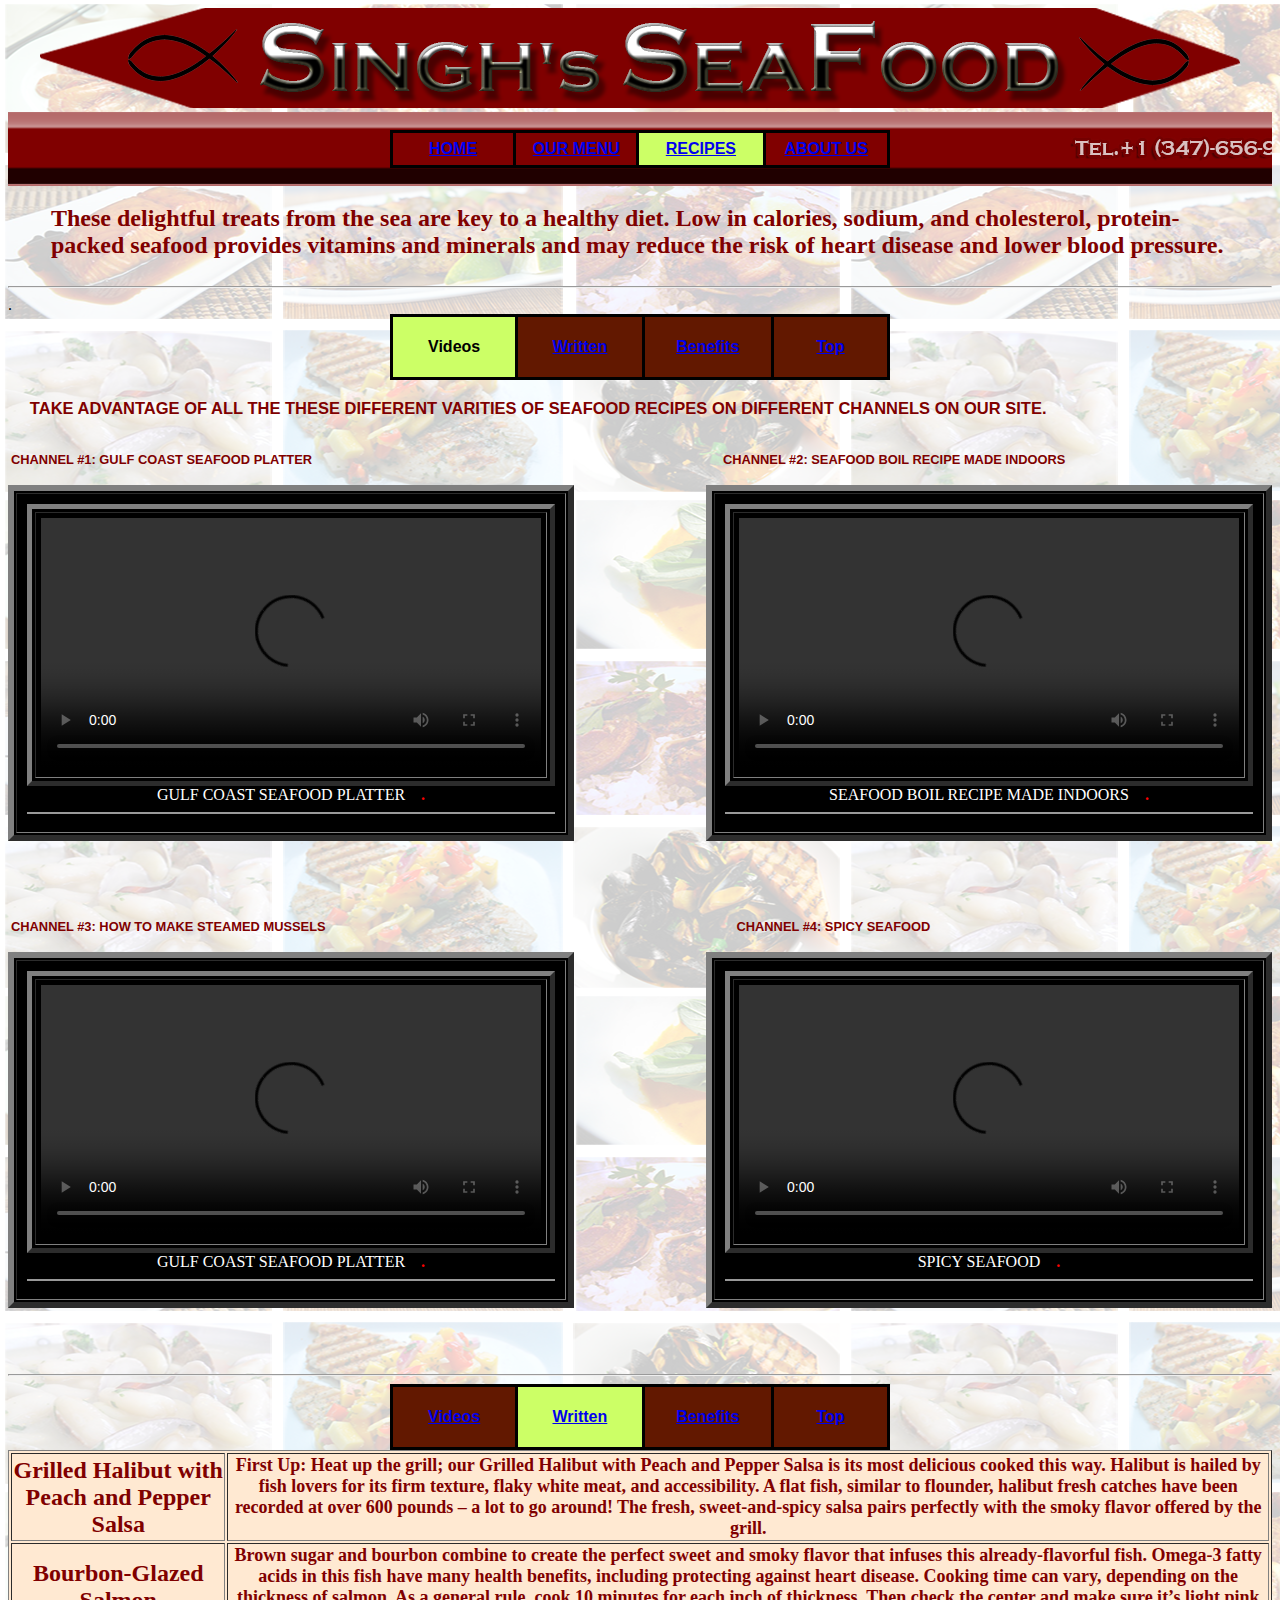
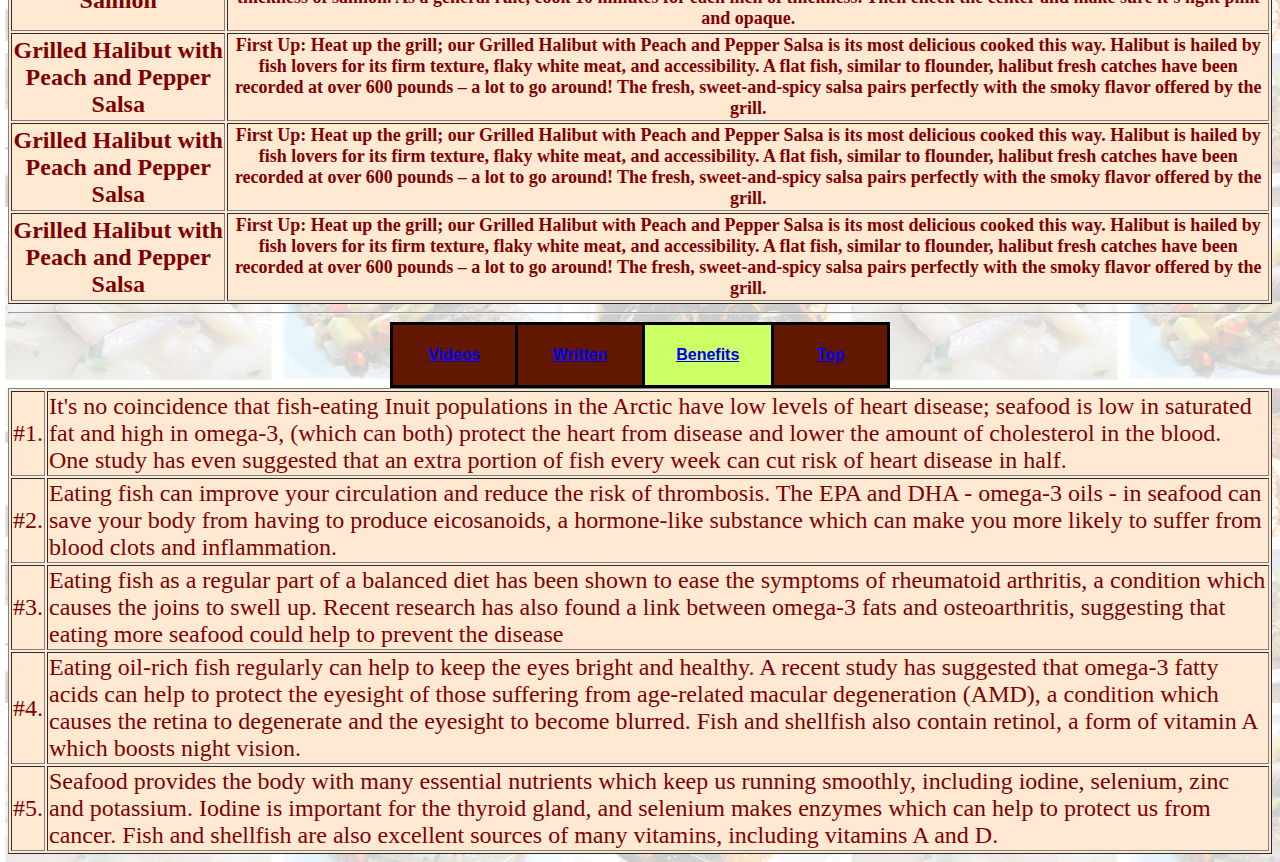
==== other.html @ d56ac5bd "new site" ====
<!-- Kamaljit Singh 
Date:3/25/2015
Midterm-->
<!doctype html>
<html>
<head>
<meta charset="utf-8">

<a id="TOP"></a>
<title>RECIPES</title>
<LINK REL=STYLESHEET TYPE="text/css" href="style.css">
<center><img src="images/TOP.png" alt="USA Flag"height="100" width="1200"></center>

<div id="head" width="100" bolder="1" border="2">

<br>
<TABLE BORDERCOLORLIGHT="#990000" BORDERCOLORDARK="#990000" CELLPADDING="5" CELLSPACING="3" BORDER="0" id="header" align="center">
	<TH BGCOLOR="#800000" WIDTH="120px" align="center"><B><a href="index.html">HOME</font></a><B></TH>	
	<TH BGCOLOR="#800000"  WIDTH="120px" align="center"><B><a href="menu.html">OUR MENU</a><B></TH>
	<TH BGCOLOR="#CCFF66"  WIDTH="120px" align="center"><a href="other.html">RECIPES</a></TH>
	<TH BGCOLOR="#800000"  WIDTH="120px" align="center"><a href="about.html">ABOUT US</a></TH>
</TABLE>
<br>
</div>

<table id="maintext" >
<tr><td><p><blockquote><font color="#800000" SIZE="5" style="font-family:MingLiU-ExtB"> <b>
These delightful treats from the sea are key to a healthy diet. Low in calories, sodium, and cholesterol, protein-packed seafood provides vitamins and minerals and may reduce the risk of heart disease and lower blood pressure.<b></font></blockquote></p>
</table>

<hr>
<a id="VIDEOS"></a>
<TABLE BORDERCOLORLIGHT="#990000" BORDERCOLORDARK="#990000" CELLPADDING="5" CELLSPACING="3" BORDER="0" id="header" align="center">
<nav>.
	<TH BGCOLOR="#CCFF66" WIDTH="150px" height="50"align="center" <B>Videos<B></TH>	</nav>
	<TH BGCOLOR="#621800"  WIDTH="150px" align="center"><a href="#DINNER"><font><a href="#WRITTEN">Written</font></a></TH>
	<TH BGCOLOR="#621800"  WIDTH="150px" align="center"><a href="#Dessert"><font><a href="#BENEFITS">Benefits</a></font></a></TH>
	<TH BGCOLOR="#621800"  WIDTH="150px" align="center"><a href="#TOP">Top</a></TH>
</TABLE>
<table border="0" ID="TV">
<tr><td align="center">
<H2>TAKE ADVANTAGE OF ALL THE THESE DIFFERENT VARITIES OF SEAFOOD RECIPES ON DIFFERENT CHANNELS ON OUR SITE.</h2>
</td></tr>
<TR><TD><H3>CHANNEL #1: GULF COAST SEAFOOD PLATTER&nbsp;&nbsp;&nbsp;&nbsp;&nbsp;&nbsp;&nbsp;&nbsp;&nbsp;&nbsp;&nbsp;&nbsp;&nbsp;&nbsp;&nbsp;&nbsp;&nbsp;&nbsp; 
&nbsp;&nbsp;&nbsp;&nbsp;&nbsp;&nbsp;&nbsp;&nbsp;&nbsp;&nbsp;&nbsp;&nbsp;&nbsp;&nbsp;&nbsp;&nbsp;
&nbsp;&nbsp;&nbsp;&nbsp;&nbsp;&nbsp;&nbsp;&nbsp;&nbsp;&nbsp;&nbsp;&nbsp;&nbsp;&nbsp;&nbsp;&nbsp;&nbsp;&nbsp;
&nbsp;&nbsp;&nbsp;&nbsp;&nbsp;&nbsp;&nbsp;&nbsp;&nbsp;&nbsp;&nbsp;&nbsp;&nbsp;&nbsp;&nbsp;&nbsp;&nbsp;&nbsp;&nbsp;
&nbsp;&nbsp;&nbsp;&nbsp;&nbsp;&nbsp;&nbsp;&nbsp;&nbsp;&nbsp;&nbsp;&nbsp;&nbsp;&nbsp;&nbsp;&nbsp;&nbsp;&nbsp;&nbsp;&nbsp;
&nbsp;&nbsp;&nbsp;&nbsp;&nbsp;&nbsp;&nbsp;&nbsp;&nbsp;&nbsp;&nbsp;&nbsp;&nbsp;&nbsp;&nbsp;&nbsp;&nbsp;&nbsp;
CHANNEL #2: SEAFOOD BOIL RECIPE MADE INDOORS</h3></TD></TR>
</table>
<div>
<table align="left" border="6" body bgcolor="black" CELLPADDING="10px" BORDERCOLORDARK="##2B2B2B">

<tr><td width="400" height="100">

<TABLE BORDERCOLORLIGHT="#CCCCFF" BORDERCOLORDARK="#0000FF" CELLPADDING="5" CELLSPACING="3" BORDER="5">
<tr> <td>
	 <video width="500" height="250" controls>
 
  <source src="videos/Gulf Coast Seafood Platter (recipes).mp4" type="video/mp4">
  
Your browser does not support the video tag.
</video> 
</td></tr>
	</TABLE>
<center><font color="White">GULF COAST SEAFOOD PLATTER</font>&nbsp; &nbsp; <font color="red"><b>.<b></font> 

<hr color="#999999">
</table>


<table align="right" border="6" body bgcolor="black" CELLPADDING="10px" BORDERCOLORDARK="##2B2B2B">

<tr><td width="500" height="250">

<TABLE BORDERCOLORLIGHT="#CCCCFF" BORDERCOLORDARK="#0000FF" CELLPADDING="5" CELLSPACING="3" BORDER="5">
<tr> <td>
	 <video width="500" height="250" controls>
 
  <source src="videos/Seafood Boil Recipe made indoors - I Heart Recipes.mp4" type="video/mp4">
  
Your browser does not support the video tag.
</video> 
</td></tr>
	</TABLE>
<center><font color="White">SEAFOOD BOIL RECIPE MADE INDOORS</font>&nbsp; &nbsp; <font color="red"><b>.<b></font> 

<hr color="#999999">
</table>
</div>


<br><br><br><br><br><br><br><br><br><br><br><br><br><br><br><br><br><br><br><br><br><br><br>
<table border="0" ID="TV">
<tr><td align="center">

</td></tr>
<TR><TD><H3>CHANNEL #3: HOW TO MAKE STEAMED MUSSELS&nbsp;&nbsp;&nbsp;&nbsp;&nbsp;&nbsp;&nbsp;&nbsp;&nbsp;&nbsp;&nbsp;&nbsp;&nbsp;&nbsp;&nbsp;&nbsp;&nbsp;&nbsp; 
&nbsp;&nbsp;&nbsp;&nbsp;&nbsp;&nbsp;&nbsp;&nbsp;&nbsp;&nbsp;&nbsp;&nbsp;&nbsp;&nbsp;&nbsp;&nbsp;
&nbsp;&nbsp;&nbsp;&nbsp;&nbsp;&nbsp;&nbsp;&nbsp;&nbsp;&nbsp;&nbsp;&nbsp;&nbsp;&nbsp;&nbsp;&nbsp;&nbsp;&nbsp;
&nbsp;&nbsp;&nbsp;&nbsp;&nbsp;&nbsp;&nbsp;&nbsp;&nbsp;&nbsp;&nbsp;&nbsp;&nbsp;&nbsp;&nbsp;&nbsp;&nbsp;&nbsp;&nbsp;
&nbsp;&nbsp;&nbsp;&nbsp;&nbsp;&nbsp;&nbsp;&nbsp;&nbsp;&nbsp;&nbsp;&nbsp;&nbsp;&nbsp;&nbsp;&nbsp;&nbsp;&nbsp;&nbsp;&nbsp;
&nbsp;&nbsp;&nbsp;&nbsp;&nbsp;&nbsp;&nbsp;&nbsp;&nbsp;&nbsp;&nbsp;&nbsp;&nbsp;&nbsp;&nbsp;&nbsp;&nbsp;&nbsp;
CHANNEL #4: SPICY SEAFOOD</h3></TD></TR>
</table>
<div>
<table align="left" border="6" body bgcolor="black" CELLPADDING="10px" BORDERCOLORDARK="##2B2B2B">

<tr><td width="400" height="100">

<TABLE BORDERCOLORLIGHT="#CCCCFF" BORDERCOLORDARK="#0000FF" CELLPADDING="5" CELLSPACING="3" BORDER="5">
<tr> <td>
	 <video width="500" height="250" controls>
 
  <source src="videos/How to Make Steamed Mussels.mp4" type="video/mp4">
  
Your browser does not support the video tag.
</video> 
</td></tr>
	</TABLE>
<center><font color="White">GULF COAST SEAFOOD PLATTER</font>&nbsp; &nbsp; <font color="red"><b>.<b></font> 

<hr color="#999999">
</table>


<table align="right" border="6" body bgcolor="black" CELLPADDING="10px" BORDERCOLORDARK="##2B2B2B">

<tr><td width="500" height="250">

<TABLE BORDERCOLORLIGHT="#CCCCFF" BORDERCOLORDARK="#0000FF" CELLPADDING="5" CELLSPACING="3" BORDER="5">
<tr> <td>
	 <video width="500" height="250" controls>
 
  <source src="videos/Spicy Seafood.mp4" type="video/mp4">
  
Your browser does not support the video tag.
</video> 
</td></tr>
	</TABLE>
<center><font color="White">SPICY SEAFOOD</font>&nbsp; &nbsp; <font color="red"><b>.<b></font> 

<hr color="#999999">
</table>
</div>
<br><br><br><br><br><br><br><br><br><br><br><br><br><br><br><br><br><br><br><br><br><br><br>
<hr>
<a id="WRITTEN"></a>
<TABLE BORDERCOLORLIGHT="#990000" BORDERCOLORDARK="#990000" CELLPADDING="5" CELLSPACING="3" BORDER="0" id="header" align="center">
<nav>
	<TH BGCOLOR="#621800" WIDTH="150px" height="50"align="center" <B><a href="#VIDEOS">Videos<B></a></TH>	</nav>
	<TH BGCOLOR="#CCFF66"  WIDTH="150px" align="center"><a href="#DINNER"><font color="">Written</font></a></TH>
	<TH BGCOLOR="#621800"  WIDTH="150px" align="center"><a href="#Dessert"><font><a href="#BENEFITS">Benefits</a></font></a></TH>
	<TH BGCOLOR="#621800"  WIDTH="150px" align="center"><a href="#TOP">Top</a></TH>
</TABLE>

<table border="1" id="maintext" bgcolor="#FFE9D2">
<tr><td align="center"><font size="5" color="#800000"style="font-family:MingLiU-ExtB"><b>Grilled Halibut with Peach and Pepper Salsa</b></font></td><td align="center"><font size="4" color="#800000"style="font-family:MingLiU-ExtB"><b>First Up: Heat up the grill; our Grilled Halibut with Peach and Pepper Salsa is its most delicious cooked this way. 
Halibut is hailed by fish lovers for its firm texture, flaky white meat, and accessibility. A flat fish, similar to flounder, halibut fresh catches have been recorded at over 600 pounds – a lot to go around!
 The fresh, sweet-and-spicy salsa pairs perfectly with the smoky flavor offered by the grill.<b></font></td>
 <tr><td align="center"><font size="5" color="#800000"style="font-family:MingLiU-ExtB"><b>Bourbon-Glazed Salmon</b></font></td><td align="center"><font size="4" color="#800000"style="font-family:MingLiU-ExtB"><b>Brown sugar and bourbon combine to create the perfect sweet and smoky flavor that infuses this already-flavorful fish. Omega-3 fatty acids in this fish have many health benefits, including protecting against heart disease. Cooking time can vary, depending on the thickness of salmon. As a general rule, cook 10 minutes for each inch of thickness. 
 Then check the center and make sure it’s light pink and opaque.<b></font></td>
 <tr><td align="center"><font size="5" color="#800000"style="font-family:MingLiU-ExtB"><b>Grilled Halibut with Peach and Pepper Salsa</b></font></td><td align="center"><font size="4" color="#800000"style="font-family:MingLiU-ExtB"><b>First Up: Heat up the grill; our Grilled Halibut with Peach and Pepper Salsa is its most delicious cooked this way. 
Halibut is hailed by fish lovers for its firm texture, flaky white meat, and accessibility. A flat fish, similar to flounder, halibut fresh catches have been recorded at over 600 pounds – a lot to go around!
 The fresh, sweet-and-spicy salsa pairs perfectly with the smoky flavor offered by the grill.<b></font></td>
 <tr><td align="center"><font size="5" color="#800000"style="font-family:MingLiU-ExtB"><b>Grilled Halibut with Peach and Pepper Salsa</b></font></td><td align="center"><font size="4" color="#800000"style="font-family:MingLiU-ExtB"><b>First Up: Heat up the grill; our Grilled Halibut with Peach and Pepper Salsa is its most delicious cooked this way. 
Halibut is hailed by fish lovers for its firm texture, flaky white meat, and accessibility. A flat fish, similar to flounder, halibut fresh catches have been recorded at over 600 pounds – a lot to go around!
 The fresh, sweet-and-spicy salsa pairs perfectly with the smoky flavor offered by the grill.<b></font></td>
 <tr><td align="center"><font size="5" color="#800000"style="font-family:MingLiU-ExtB"><b>Grilled Halibut with Peach and Pepper Salsa</b></font></td><td align="center"><font size="4" color="#800000"style="font-family:MingLiU-ExtB"><b>First Up: Heat up the grill; our Grilled Halibut with Peach and Pepper Salsa is its most delicious cooked this way. 
Halibut is hailed by fish lovers for its firm texture, flaky white meat, and accessibility. A flat fish, similar to flounder, halibut fresh catches have been recorded at over 600 pounds – a lot to go around!
 The fresh, sweet-and-spicy salsa pairs perfectly with the smoky flavor offered by the grill.<b></font></td>
</table>
<body>
<hr>
<a id="BENEFITS"></a>
<TABLE BORDERCOLORLIGHT="#990000" BORDERCOLORDARK="#990000" CELLPADDING="5" CELLSPACING="3" BORDER="0" id="header" align="center">
<nav>
	<TH BGCOLOR="#621800" WIDTH="150px" height="50"align="center" <B><a href="#VIDEOS">Videos<B></a></TH>	</nav>
	<TH BGCOLOR="#621800"  WIDTH="150px" align="center"><a href="#DINNER"><font color=""><a href="#WRITTEN">Written</a></font></a></TH>
	<TH BGCOLOR="#CCFF66"  WIDTH="150px" align="center"><a href="#Dessert"><font>Benefits</font></a></TH>
	<TH BGCOLOR="#621800"  WIDTH="150px" align="center"><a href="#TOP">Top</a></TH>
</TABLE>
<table border="1" bgcolor="#FFE9D2">

<tr><td><font size="5" color="#800000"style="font-family:MingLiU-ExtB">#1.</font></td><td><font size="5" color="#800000"style="font-family:MingLiU-ExtB">It's no coincidence that fish-eating Inuit populations in the Arctic have low levels of heart disease; 
seafood is low in saturated fat and high in omega-3, (which can both) protect the heart from disease and lower the amount of cholesterol in the blood. 
One study has even suggested that an extra portion of fish every week can cut risk of heart disease in half.</font></td></tr>
<tr><td><font size="5" color="#800000"style="font-family:MingLiU-ExtB">#2.</font></td><td><font size="5" color="#800000"style="font-family:MingLiU-ExtB">Eating fish can improve your circulation and reduce the risk of thrombosis. 
The EPA and DHA - omega-3 oils - in seafood can save your body from having to produce eicosanoids, a hormone-like substance which can make you more likely to suffer from blood clots and inflammation.</font></td></tr>
<tr><td><font size="5" color="#800000"style="font-family:MingLiU-ExtB">#3.</font></td><td><font size="5" color="#800000"style="font-family:MingLiU-ExtB">Eating fish as a regular part of a balanced diet has been shown to ease the symptoms of rheumatoid arthritis, a condition which causes the joins to swell up. 
Recent research has also found a link between omega-3 fats and osteoarthritis, suggesting that eating more seafood could help to prevent the disease</font></td></tr>
<tr><td><font size="5" color="#800000"style="font-family:MingLiU-ExtB">#4.</font></td><td><font size="5" color="#800000"style="font-family:MingLiU-ExtB">Eating oil-rich fish regularly can help to keep the eyes bright and healthy. A recent study has suggested that omega-3 fatty acids can help to protect the eyesight of those suffering from age-related macular degeneration (AMD), a condition which causes the retina to
 degenerate and the eyesight to become blurred. Fish and shellfish also contain retinol, a form of vitamin A which boosts night vision.</font></td></tr>
 <tr><td><font size="5" color="#800000"style="font-family:MingLiU-ExtB">#5.</font></td><td><font size="5" color="#800000"style="font-family:MingLiU-ExtB">Seafood provides the body with many essential nutrients which keep us running smoothly, including iodine, selenium, zinc and potassium. Iodine is important for the thyroid gland, and selenium makes enzymes which can help to protect us from cancer. 
 Fish and shellfish are also excellent sources of many vitamins, including vitamins A and D.</font></td></tr>
</table>
</body>

</html>
---- style.css ----
<style type="text/css">
<!--
body {
	font: 100%/1.4 Verdana, Arial, Helvetica, sans-serif;
	background-color: #42413C;
	margin: 0;
	padding: 0;
	color: #000;
    
}

#TV
{
font: 100%/1.4 Verdana, Arial, Helvetica, sans-serif;
	background-color:
	margin: 0;
	padding: 0;
	color: #800000;
	font-size: 11px;
    
}body{
background-image: url("images/background2.png");
}
#header{
background-color:grey;
width:500px; 
 }
#topic{
color:Red
}

#header{
	background-color:black;
	font: 100%/1.4 Verdana, Arial, Helvetica, sans-serif;
	
}
#head{
background-color:#ffffff;
background-image: url("images/hh2.png");
}
#blockquote 
{font-size: 20px;
}

#maintext{
background-color="#800000";
	}
</style>
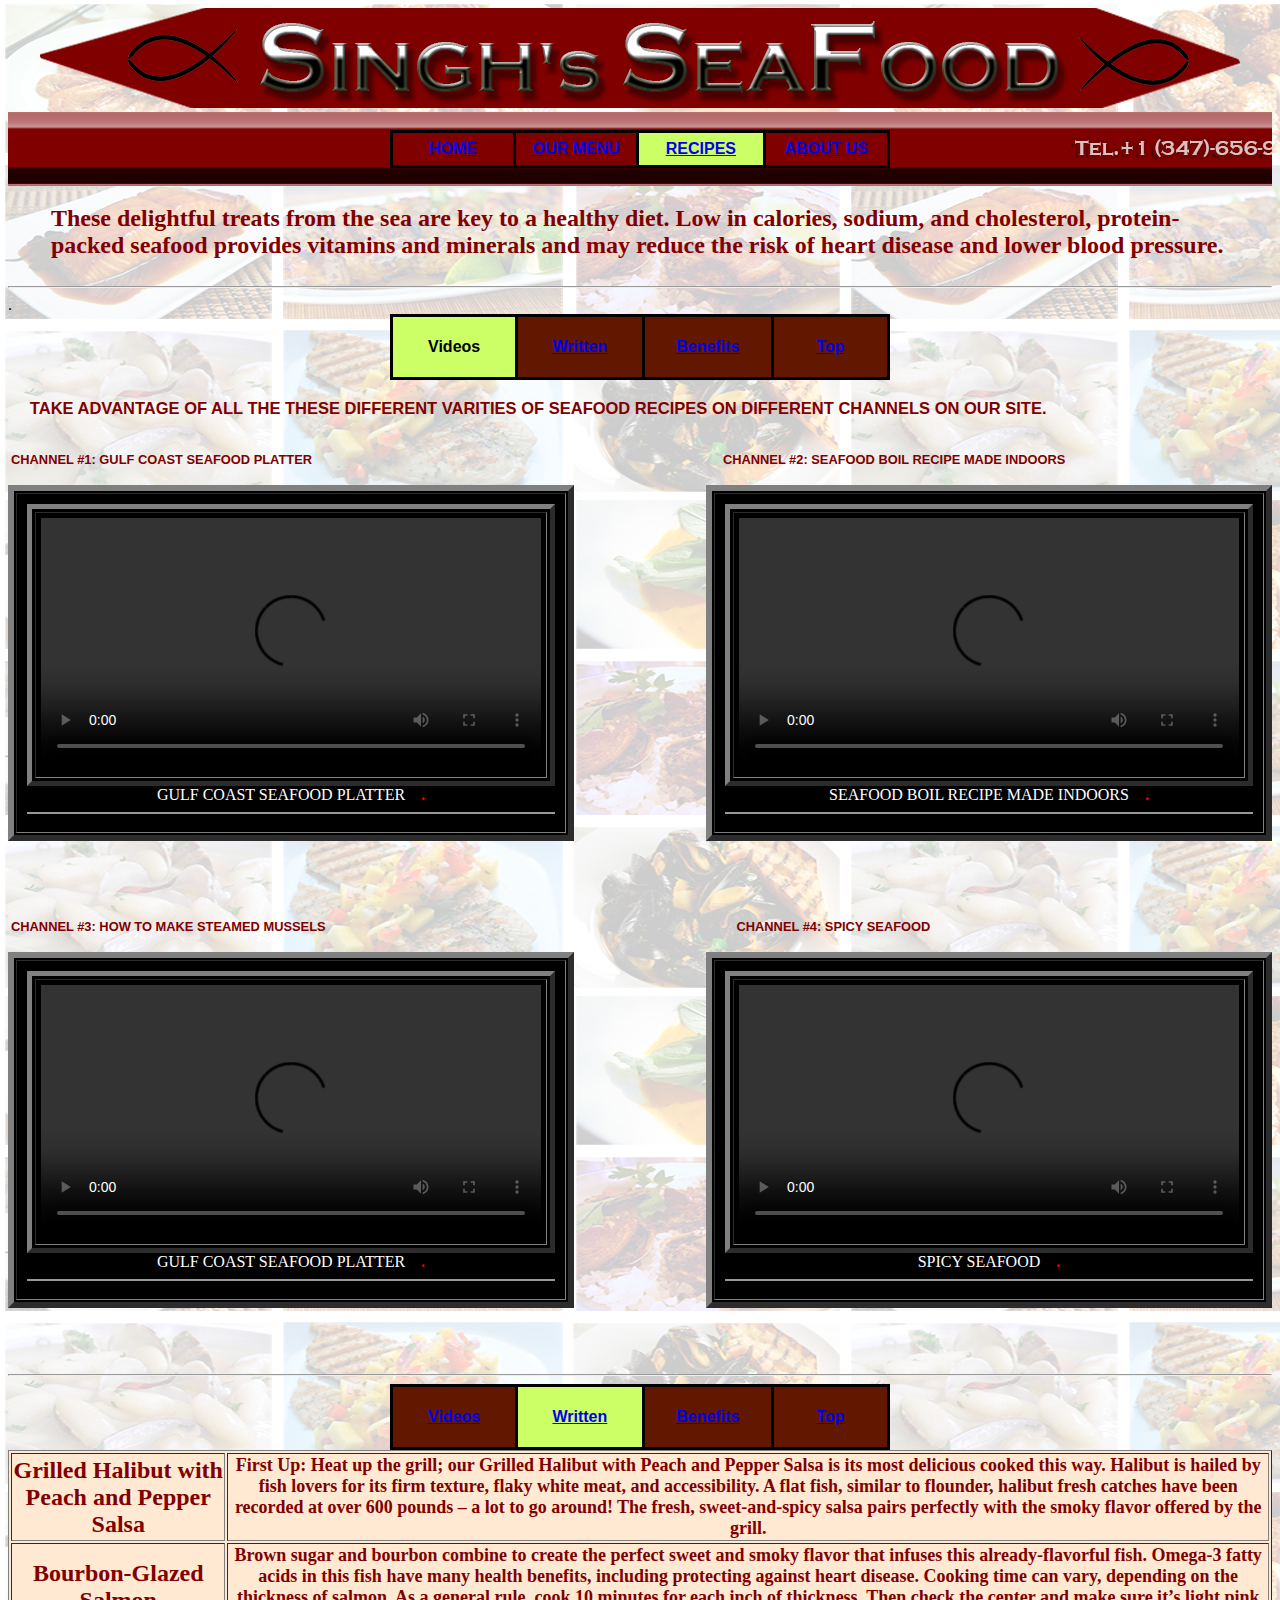
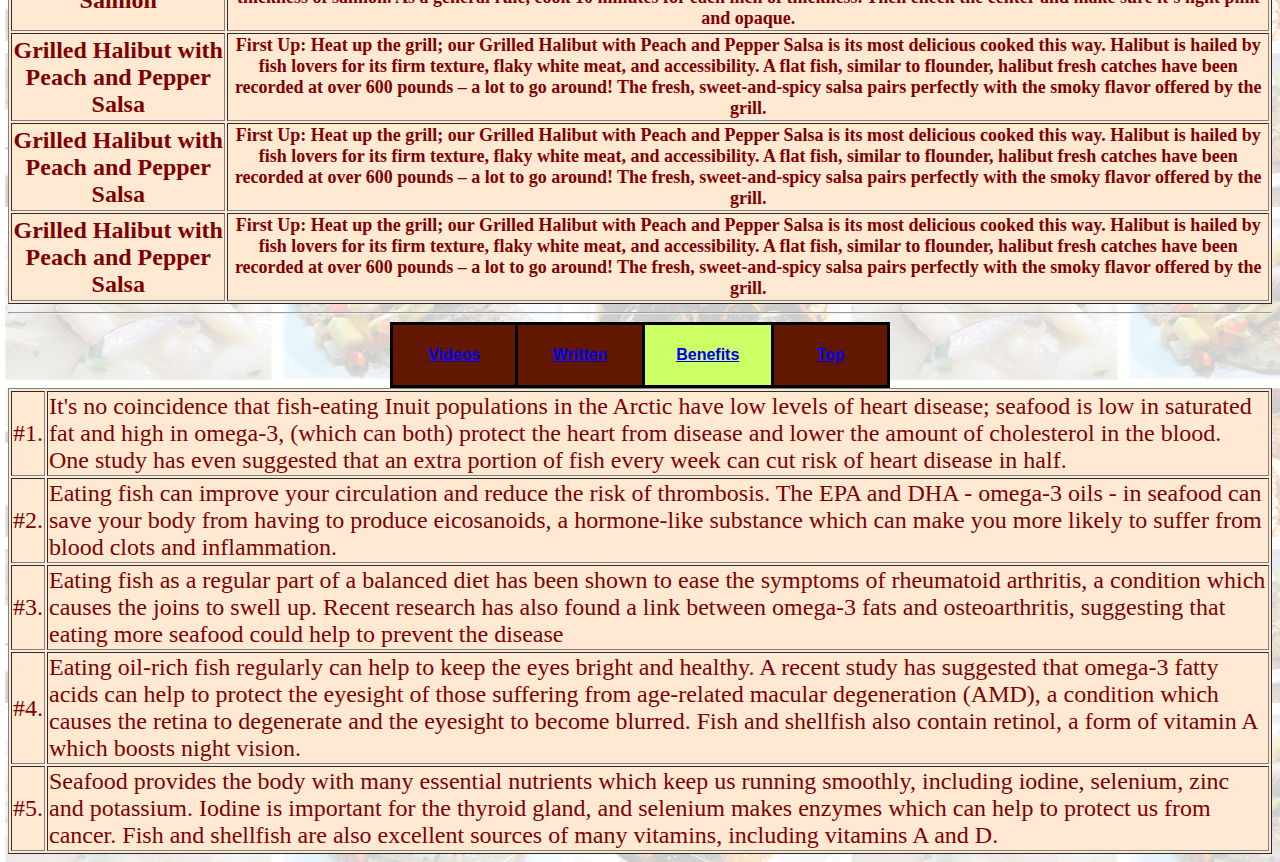
==== commit d7f6e1b8: "Update other.html" ====
--- a/other.html
+++ b/other.html
@@ -113,7 +113,7 @@
 <tr> <td>
 	 <video width="500" height="250" controls>
  
-  <source src="videos/How to Make Steamed Mussels.mp4" type="video/mp4">
+  <source src="https://www.youtube.com/embed/jKXOh5wrzK4" type="video/mp4">
   
 Your browser does not support the video tag.
 </video> 
@@ -133,7 +133,7 @@
 <tr> <td>
 	 <video width="500" height="250" controls>
  
-  <source src="videos/Spicy Seafood.mp4" type="video/mp4">
+  <source src="<iframe width="560" height="315" src="https://www.youtube.com/embed/jKXOh5wrzK4" frameborder="0" allowfullscreen></iframe>" type="video/mp4">
   
 Your browser does not support the video tag.
 </video> 
